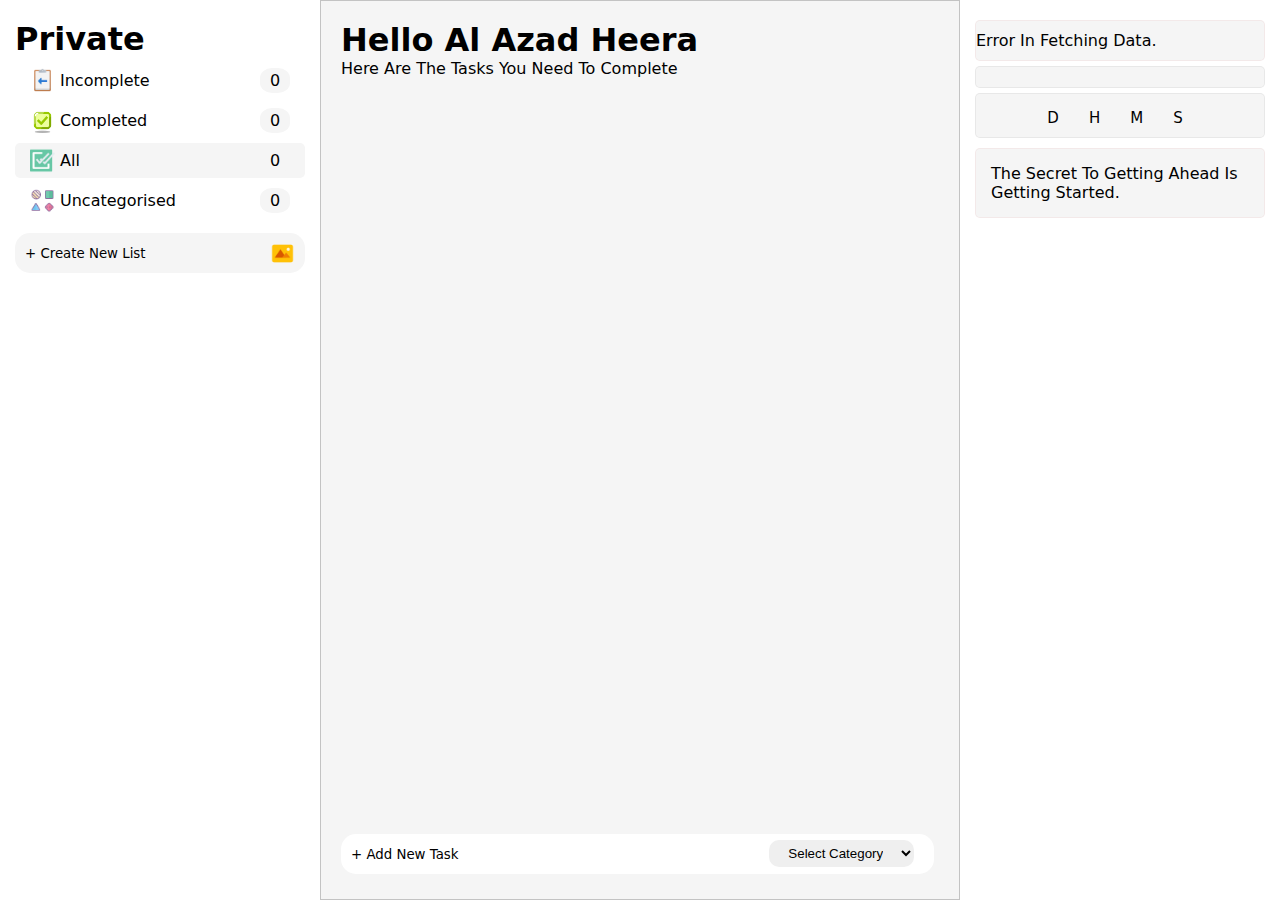
==== index.html @ c56970cc "Initial Commit" ====
<!DOCTYPE html>
<html lang="en">

<head>
    <meta charset="UTF-8">
    <meta name="viewport" content="width=device-width, initial-scale=1.0">
    <title>Document</title>
    <link href="https://fonts.maateen.me/adorsho-lipi/font.css" rel="stylesheet">
    <link rel="stylesheet" href="assets/css/countdown.css">
    <link rel="stylesheet" href="assets/css/style.css">
</head>

<body>
    <div id="edit-form">
        <div class="edit-inputs">
            <div id="close-button">X</div>
            <p id="task-name"></p>
            <div id="edit-input-box">
                <input type="text" id="task-name-input">
                <input type="hidden" id="task-index">
            </div>
        </div>
    </div>
    <div id="left-sidebar">
        <div class="name-box">
            <h1>Private</h1>
        </div>

        <nav>
            <ul id="category-list">
                <li onclick="filterTasks(false, null)">
                    <span class="icon-img"><img src="assets/images/icons/icons8-assignment-return-64.png" alt="">
                        <p>Incomplete</p>
                    </span>

                    <span id="incomplete-task" class="task-counter"></span>
                </li>

                <li onclick="filterTasks(true, null)">
                    <span class="icon-img"><img src="assets/images/icons/icons8-checked-48.png" alt="">
                        <p>Completed</p>
                    </span>

                    <span id="complete-task" class="task-counter"></span>
                </li>

                <li class="li-active" onclick="loadTasks()">
                    <span class="icon-img"><img src="assets/images/icons/icons8-all-64.png" alt="">
                        <p>All</p>
                    </span>

                    <span id="all-task" class="task-counter"></span>
                </li>

                <li onclick="filterTasks(false, 'null')">
                    <span class="icon-img"><img src="assets/images/icons/icons8-category-64.png" alt="">
                        <p>Uncategorised</p>
                    </span>

                    <span id="uncategorised-task" class="task-counter"></span>
                </li>

                <li>
                    <input type="text" id="newCategory" class="add-new-item" placeholder="+ Create New List">
                    <input type="file" id="category-img">
                    <img class="add-new-category-img" id="input-tirgger" src="assets/images/icons/icons8-img-64.png" alt="">
                </li>
            </ul>
        </nav>
    </div>
    <section id="main">
        <div class="sidebar-hidden"></div>
        <div class="dashboard">
            <div class="greetings">
                <div class="greetings-text">
                    <h1>Hello <span class="name">Al Azad Heera</span></h1>
                    <p>Here Are The Tasks You Need To Complete</p>
                </div>
            </div>
            <div class="task-table">
                <table id="task-table">
                </table>
            </div>
            <form action="#" id="add-new-task">
                <input id="new-task-input" type="text" class="add-new-item" placeholder="+ Add New Task">
                <select name="" id="task-categories">
                    <option disabled selected>Select Category</option>
                </select>
            </form>
        </div>
        <div class="sidebar-hidden">
        </div>
    </section>
    <div id="right-sidebar">
        <div id="weather-display"></div>
        <div class="dates">
            <div id="date-gregorian"></div>
            <div id="date-hijri"></div>
            <div id="date-bongabdo"></div>
        </div>
        <div id="count-down-wrapper">
            <div id="countdown">
                <div class="time">
                    <div id="days"></div>
                    <span>D</span>
                </div>
                <div class="time">
                    <div id="hours"></div>
                    <span>H</span>
                </div>
                <div class="time">
                    <div id="minutes"></div>
                    <span>M</span>
                </div>
                <div class="time">
                    <div id="seconds"></div>
                    <span>S</span>
                </div>
            </div>
        </div>
        <div id="quote"></div>
    </div>
    <script src="http://ajax.googleapis.com/ajax/libs/jquery/1.11.2/jquery.min.js"></script>
    <script src="https://resume.nuhil.net/bangla-calendar/jquery.bongabdo.min.js"></script>

    <script src="assets/js/countdown.js"></script>

    <script type="text/javascript">
        $('#date-bongabdo').bongabdo({
            showSeason: true,
            format: "DD MM, YY (SS)"
        });
    </script>

    <script>
        const date = new Date();
        const day = date.getDate();
        const month = date.getMonth();
        const year = date.getFullYear();
        const formattedDate = `${day}-${month}-${year}`;

        $(document).ready(function () {
            let apiUrl = "https://api.aladhan.com/v1/gToH/" + formattedDate;

            $.getJSON(apiUrl, function (response) {
                if (response.code === 200) {
                    let hijri_day = response.data.hijri.day;
                    let hijri_month = response.data.hijri.month.en;
                    let hijri_year = response.data.hijri.year;

                    let day = response.data.gregorian.day;
                    let month = response.data.gregorian.month.en;
                    let year = response.data.gregorian.year;

                    $('#date-gregorian').text(day + ' ' + month + ' ' + year);
                    $('#date-hijri').text(hijri_day + ' ' + hijri_month + ' ' + hijri_year);
                } else {
                    $('#date-display').text("Failed to fetch the date.");
                }
            }).fail(function () {
                $('#date-display').text("Error in fetching data.");
            });
        });
    </script>

    <script>
        $(document).ready(function () {
            var apiUrl = "https://api.openweathermap.org/data/2.5/weather?lat=26.10834&lon=88.83409&units=metric&appid=01d9f2d66b5fb9c863aa86b5cb001cd2";

            $.getJSON(apiUrl, function (response) {
                if (response.cod === 200) {
                    let description = response.weather[0].description;
                    let temperature = response.main.temp;
                    let feels_like = response.main.feels_like;
                    let humidity = response.main.humidity;
                    let icon = response.weather[0].icon;

                    let weatherInfo = `
                    <table>
                            <tr>
                                <td colspan="2" style="text-align: center;">
                                    <img src="https://openweathermap.org/img/wn/${icon}.png" alt="Weather icon"/>
                                </td>
                            </tr>
                            <tr>
                                <td class="value">${description}</td>
                            </tr>
                            <tr>
                                <td class="value">${temperature}°C</td>
                            </tr>
                            <tr>
                                <td class="value">${feels_like}°C (Feels Like)</td>
                            </tr>
                            <tr>
                                <td class="value">${humidity}% (Humidity)</td>
                            </tr>
                        </table>
                `;
                    $('#weather-display').html(weatherInfo);
                } else {
                    $('#weather-display').text("Failed to fetch weather data.");
                }
            }).fail(function () {
                $('#weather-display').text("Error in fetching data.");
            });
        });
    </script>

    <script>
        let file = 'assets/quotes.json';
        let random_number = Math.floor((Math.random() * 100) + 1);
        $(document).ready(function () {
            $.getJSON(file, function (response) {
                $('#quote').text(response[random_number].quote)
            })
        })
    </script>

<script src="assets/js/script.js"></script>
<script src="assets/js/tasks.js"></script>
</body>

</html>
---- assets/css/countdown.css ----
#countdown {
    display: flex;
}

.time {
    font-size: 30px;
    text-align: center;
    padding: 10px;
    border-radius: 10px;
    margin-right: 10px;
    position: relative;
    overflow: hidden;
}

.time span {
    display: block;
    font-size: 0.5em;
    margin-top: 5px;
}

.fade-out {
    animation: fadeOut 0.3s ease-in-out forwards;
}

.fade-in {
    animation: fadeIn 0.4s ease-in-out forwards;
}

@keyframes fadeOut {
    from {
        opacity: 1;
    }
    to {
        opacity: 0;
    }
}

@keyframes fadeIn {
    from {
        opacity: 0;
    }
    to {
        opacity: 1;
    }
}
---- assets/css/style.css ----
* {
    padding: 0;
    margin: 0;
    box-sizing: border-box;
}

@import url('https://fonts.googleapis.com/css2?family=Barlow+Condensed&display=swap');

body {
    background: #f5f5f5;
    font-family: "Barlow Condensed", system-ui;
    font-weight: 300;
    position: relative;
}

.info{
    color: #275EFE;
}

.warning{
    color: rgb(233, 74, 12);
}

.add-new-item::placeholder{
    font-family: "Barlow Condensed", system-ui;
    color: #000;
}


@supports (-webkit-appearance: none) or (-moz-appearance: none) {
    .checkbox-wrapper-13 input[type=checkbox] {
        --active: #275EFE;
        --active-inner: #fff;
        --focus: 2px rgba(39, 94, 254, .3);
        --border: #BBC1E1;
        --border-hover: #275EFE;
        --background: #fff;
        --disabled: #F6F8FF;
        --disabled-inner: #E1E6F9;
        -webkit-appearance: none;
        -moz-appearance: none;
        height: 21px;
        outline: none;
        display: inline-block;
        vertical-align: top;
        position: relative;
        margin: 0;
        cursor: pointer;
        border: 1px solid var(--bc, var(--border));
        background: var(--b, var(--background));
        transition: background 0.3s, border-color 0.3s, box-shadow 0.2s;
    }

    .checkbox-wrapper-13 input[type=checkbox]:after {
        content: "";
        display: block;
        left: 0;
        top: 0;
        position: absolute;
        transition: transform var(--d-t, 0.3s) var(--d-t-e, ease), opacity var(--d-o, 0.2s);
    }

    .checkbox-wrapper-13 input[type=checkbox]:checked {
        --b: var(--active);
        --bc: var(--active);
        --d-o: .3s;
        --d-t: .6s;
        --d-t-e: cubic-bezier(.2, .85, .32, 1.2);
    }

    .checkbox-wrapper-13 input[type=checkbox]:disabled {
        --b: var(--disabled);
        cursor: not-allowed;
        opacity: 0.9;
    }

    .checkbox-wrapper-13 input[type=checkbox]:disabled:checked {
        --b: var(--disabled-inner);
        --bc: var(--border);
    }

    .checkbox-wrapper-13 input[type=checkbox]:disabled+label {
        cursor: not-allowed;
    }

    .checkbox-wrapper-13 input[type=checkbox]:hover:not(:checked):not(:disabled) {
        --bc: var(--border-hover);
    }

    .checkbox-wrapper-13 input[type=checkbox]:focus {
        box-shadow: 0 0 0 var(--focus);
    }

    .checkbox-wrapper-13 input[type=checkbox]:not(.switch) {
        width: 21px;
    }

    .checkbox-wrapper-13 input[type=checkbox]:not(.switch):after {
        opacity: var(--o, 0);
    }

    .checkbox-wrapper-13 input[type=checkbox]:not(.switch):checked {
        --o: 1;
    }

    .checkbox-wrapper-13 input[type=checkbox]+label {
        display: inline-block;
        vertical-align: middle;
        cursor: pointer;
        margin-left: 4px;
    }

    .checkbox-wrapper-13 input[type=checkbox]:not(.switch) {
        border-radius: 7px;
    }

    .checkbox-wrapper-13 input[type=checkbox]:not(.switch):after {
        width: 5px;
        height: 9px;
        border: 2px solid var(--active-inner);
        border-top: 0;
        border-left: 0;
        left: 7px;
        top: 4px;
        transform: rotate(var(--r, 20deg));
    }

    .checkbox-wrapper-13 input[type=checkbox]:not(.switch):checked {
        --r: 43deg;
    }
}

.checkbox-wrapper-13 * {
    box-sizing: inherit;
}

.checkbox-wrapper-13 *:before,
.checkbox-wrapper-13 *:after {
    box-sizing: inherit;
}


#left-sidebar {
    width: 25vw;
    height: 100vh;

    position: fixed;
    top: 0;
    left: 0;

    background-color: #fff;

    padding: 20px 15px;

}

#right-sidebar {
    width: 25vw;
    height: 100vh;
    position: fixed;
    top: 0;
    right: 0;
    background-color: #fff;
    padding: 20px 15px;
}

.dates{
    text-align: center;
    background-color: #f5f5f5;
    margin: 5px 0;
    padding: 10px;
    border: 1px solid rgb(0 0 0 / 5%);
    border-radius: 5px;
}

#date-bongabdo{
    font-family: 'AdorshoLipi', sans-serif;
}

#weather-display{
    text-transform: capitalize;
    text-align: justify;
    background-color: #f5f5f5;
    padding: 10px 0;
    border: 1px solid rgba(218, 15, 15, 0.05);
    border-radius: 5px;
}

#weather-display img{
    background-color: #48aba2;
    border-radius: 5px;
}

#weather-display table{
    width: 100%;
}

#weather-display .value{
    text-align: center;
}

#weather-display .label{
    font-weight: 400;
}

#count-down-wrapper{
    display: flex;
    justify-content: center;
    align-items: center;
    background-color: #f5f5f5;
    margin: 0;
    border: 1px solid rgb(0 0 0 / 5%);
    border-radius: 5px;
}

#quote {
    padding: 15px;
    background-color: #f5f5f5;
    text-transform: capitalize;
    border: 1px solid rgba(218, 15, 15, 0.05);
    border-radius: 5px;
    margin: 10px 0;
}

nav ul li {
    list-style: none;

    height: 100%;
    width: auto;
    display: flex;
    align-items: center;
    justify-content: space-between;

    padding: 5px 15px;
    margin: 5px 0;

    border-radius: 5px;
    cursor: pointer;
}

.li-active {
    background-color: #f5f5f5;
}

.icon-img {
    height: 100%;
    width: auto;
    display: flex;
    align-items: center;
}

.icon-img img {
    width: 25px;

    margin-right: 5px;
}

nav ul li p {
    display: inline;
}

nav ul li:last-child {
    padding: 10px 0;
}

.task-counter {
    float: right;
    background-color: #f5f5f5;
    padding: 10px;
    height: 25px;
    width: 30px;
    display: flex;
    justify-content: center;
    align-items: center;
    border-radius: 40%;
}

.task-counter img{
    width: 20px;
}

.live-active .task-counter {
    background-color: #fff;
}

.add-new-item {
    width: 100%;
    background-color: #f5f5f5;
    height: 40px;
    border-radius: 15px;
    padding: 0 10px;
    border: none;
}

#category-img{
    display: none;
}

.add-new-category-img{
        width: 25px;
        position: absolute;
        right: 25px;
        cursor: pointer;
}

#main {
    display: flex;
    justify-content: space-between;
    width: 100vw;
}

.sidebar-hidden {
    height: 100vh;
    width: 25vw;
    border-right: 1px solid #00000069;
}

.sidebar {
    height: 100vh;
    width: 20%;
    border-left: 1px solid #00000069;
}

.dashboard {
    width: 50vw;
    min-height: 100vh;
    padding: 20px;
    border: 1px solid #00000034;
    position: relative;
}

.greetings {
    margin-bottom: 25px;
}

#main table{
    width: 100%;
    border-spacing: 0px;
}

#main tr{
    background-color: #ffffff;
    display: block;
    border-radius: 7px;
    margin-bottom: 7px;
    min-height: 40px;
    display: flex;
    align-items: center;
    justify-content:space-between;
    padding: 5px 10px;
}

.due-date {
    background-color: #f5f5f5;
    border-radius: 5px;
    padding: 5px 20px;
    margin-right: 5px;
    display: flex;
    align-items: center;
    justify-content: center;
}

.three-dot{
    background-color: #f5f5f5;
    border-radius: 5px;
    padding: 5px;
    height: 15px;
    position: relative;
    z-index: 9;
    cursor: pointer;
}

.menus{
    transition: width 1s ease;
}

.menus ul li{
    list-style: none;
    display: inline-block;
    cursor: pointer;
}

.menus ul {
    height: 30px;
    display: flex;
    justify-content: end;
    align-items: center;
    overflow: hidden;
}

.menu{
    background-color: #f5f5f5;
    border-radius: 5px;
    padding: 5px 10px;
    height: 15px;
    position: relative;
    left: 225px;
    transition: left 1s ease;
    margin-right: 5px;
    z-index: 0;
}

.menu-icon{
    width: 15px;
}

#edit-form{
    width: 100vw;
    height: 100vh;
    background-color: #00000088;
    border: 1px solid rgba(255, 255, 255, 0.384);
    padding: 15px;
    position:absolute;
    top: 0;
    left: 0;
    z-index: 999999;

    display: flex;
    justify-content: center;
    align-items: center;

    display: none;
}

#edit-form p{
    font-size: 17px;
}

#close-button {
    position: absolute;
    top: 4px;
    right: 4px;
    color: red;
    padding: 3px 8px;
    background: white;
    border-radius: 50%;
    cursor: pointer;
}


.edit-inputs{
    width: 600px;
    background-color: #000000c9;
    color: #fff;
    padding: 25px;
    position: relative;
}

#edit-input-box{
    margin-top: 15px;
}

#edit-input-box input[type="text"]{
    width: 100%;
    height: 30px;
    border-radius: 5px;
    border: none;
    padding: 0 7px;
}

#task-name {
    font-size: 17px;
    font-weight: 400;
}

#add-new-task{
    position: absolute;
    bottom: 25px;
    width: 93%;
}

#add-new-task input{
    background-color: #FFFFFF;
}

#task-categories {
    position: absolute;
    right: 20px;
    top: 6px;
    border: none;
    padding: 5px 15px;
    border-radius: 10px;
}

.cat-img{
    width: 20px;
    margin-right: 7px;
}
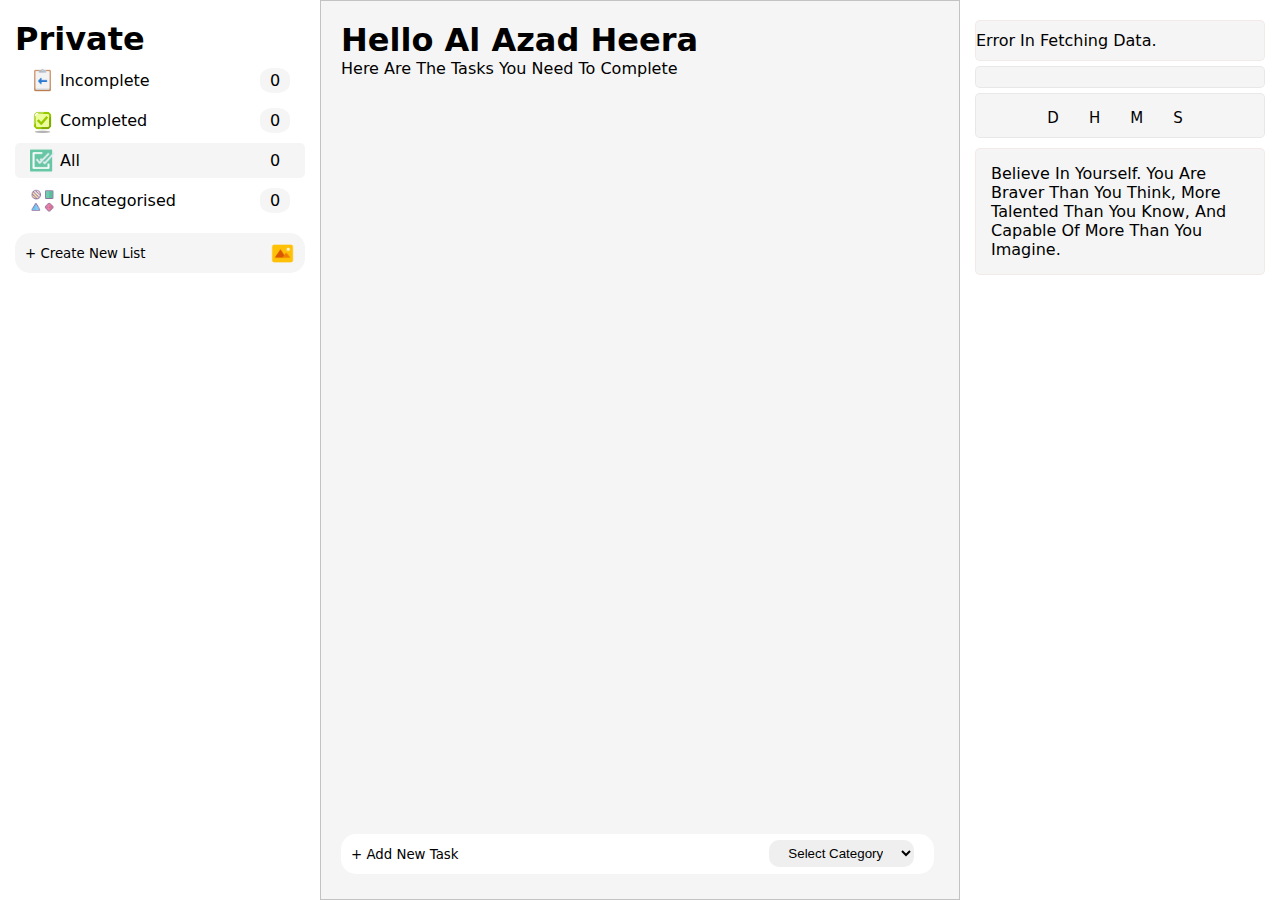
==== commit 81c82ea8: "Ajax link issue fixed." ====
--- a/index.html
+++ b/index.html
@@ -120,7 +120,7 @@
         </div>
         <div id="quote"></div>
     </div>
-    <script src="http://ajax.googleapis.com/ajax/libs/jquery/1.11.2/jquery.min.js"></script>
+    <script src="https://ajax.googleapis.com/ajax/libs/jquery/1.11.2/jquery.min.js"></script>
     <script src="https://resume.nuhil.net/bangla-calendar/jquery.bongabdo.min.js"></script>
 
     <script src="assets/js/countdown.js"></script>
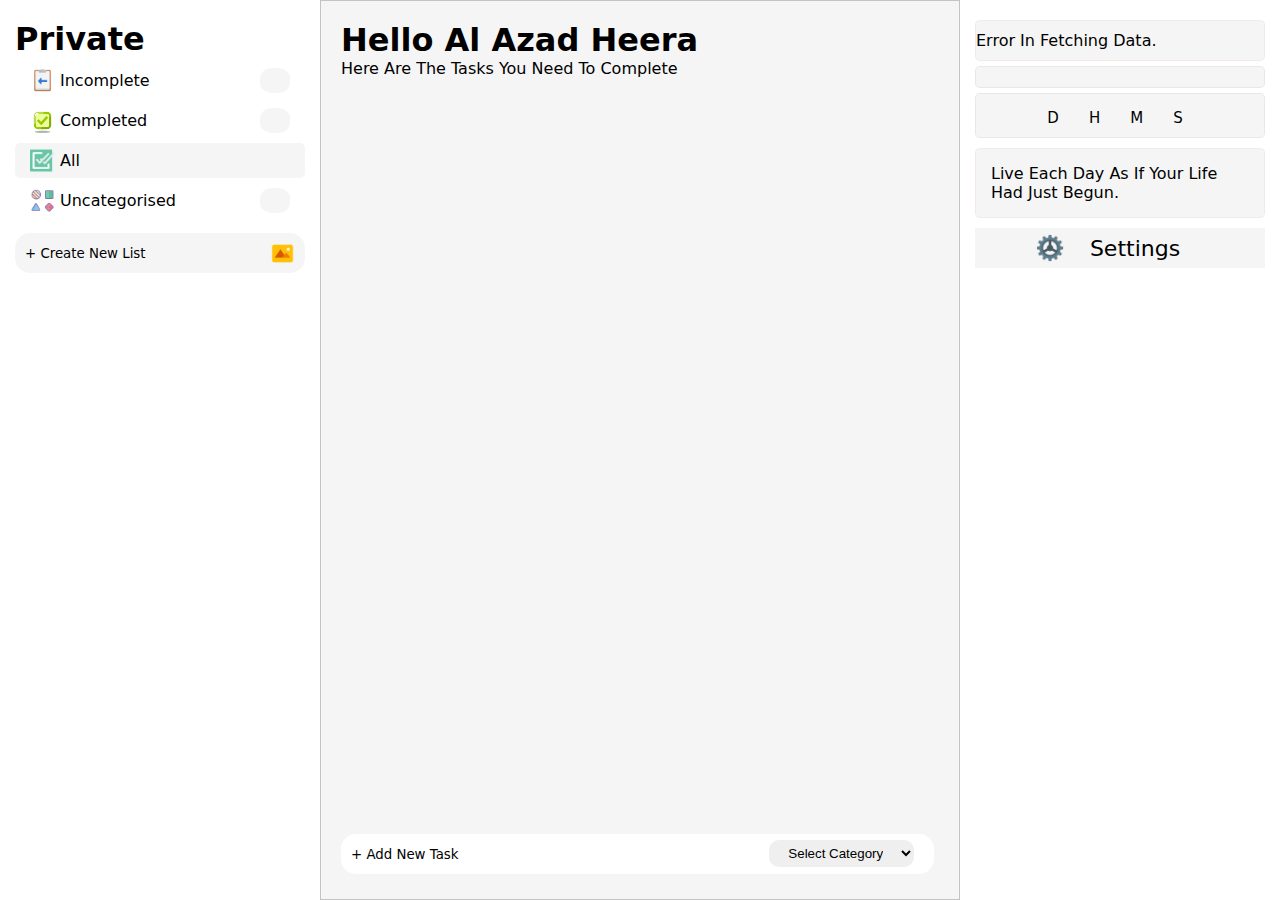
==== commit 554c00de: "Settings Page Added" ====
--- a/index.html
+++ b/index.html
@@ -5,7 +5,9 @@
     <meta charset="UTF-8">
     <meta name="viewport" content="width=device-width, initial-scale=1.0">
     <title>Document</title>
+    <link rel="icon" type="image/x-icon" href="https://res.cloudinary.com/dqv4l1mkj/image/upload/v1724854253/fav_uyhtz2.png">
     <link href="https://fonts.maateen.me/adorsho-lipi/font.css" rel="stylesheet">
+    <link rel="stylesheet" href="assets/css/colors.css">
     <link rel="stylesheet" href="assets/css/countdown.css">
     <link rel="stylesheet" href="assets/css/style.css">
 </head>
@@ -59,7 +61,6 @@
 
                     <span id="uncategorised-task" class="task-counter"></span>
                 </li>
-
                 <li>
                     <input type="text" id="newCategory" class="add-new-item" placeholder="+ Create New List">
                     <input type="file" id="category-img">
@@ -119,6 +120,10 @@
             </div>
         </div>
         <div id="quote"></div>
+        <div class="settings-button-div">
+            <img src="assets/images/icons/icons8-gear-64.png" alt="">
+            <a href="settings.html" class="settings-button" target="_blank">Settings</a>
+        </div>
     </div>
     <script src="https://ajax.googleapis.com/ajax/libs/jquery/1.11.2/jquery.min.js"></script>
     <script src="https://resume.nuhil.net/bangla-calendar/jquery.bongabdo.min.js"></script>
--- a/assets/css/style.css
+++ b/assets/css/style.css
@@ -487,5 +487,26 @@
     margin-right: 7px;
 }
 
-
-
+.settings-button-div {
+    width: 100%;
+    height: 40px;
+    display: flex;
+    justify-content: center;
+    align-items: center;
+    background: #f5f5f5;
+}
+
+.settings-button-div img{
+    width: 30px;
+}
+
+
+a.settings-button {
+    text-decoration: none;
+    color: #000000;
+    padding: 5px 25px;
+    font-size: 22px;
+}
+
+
+
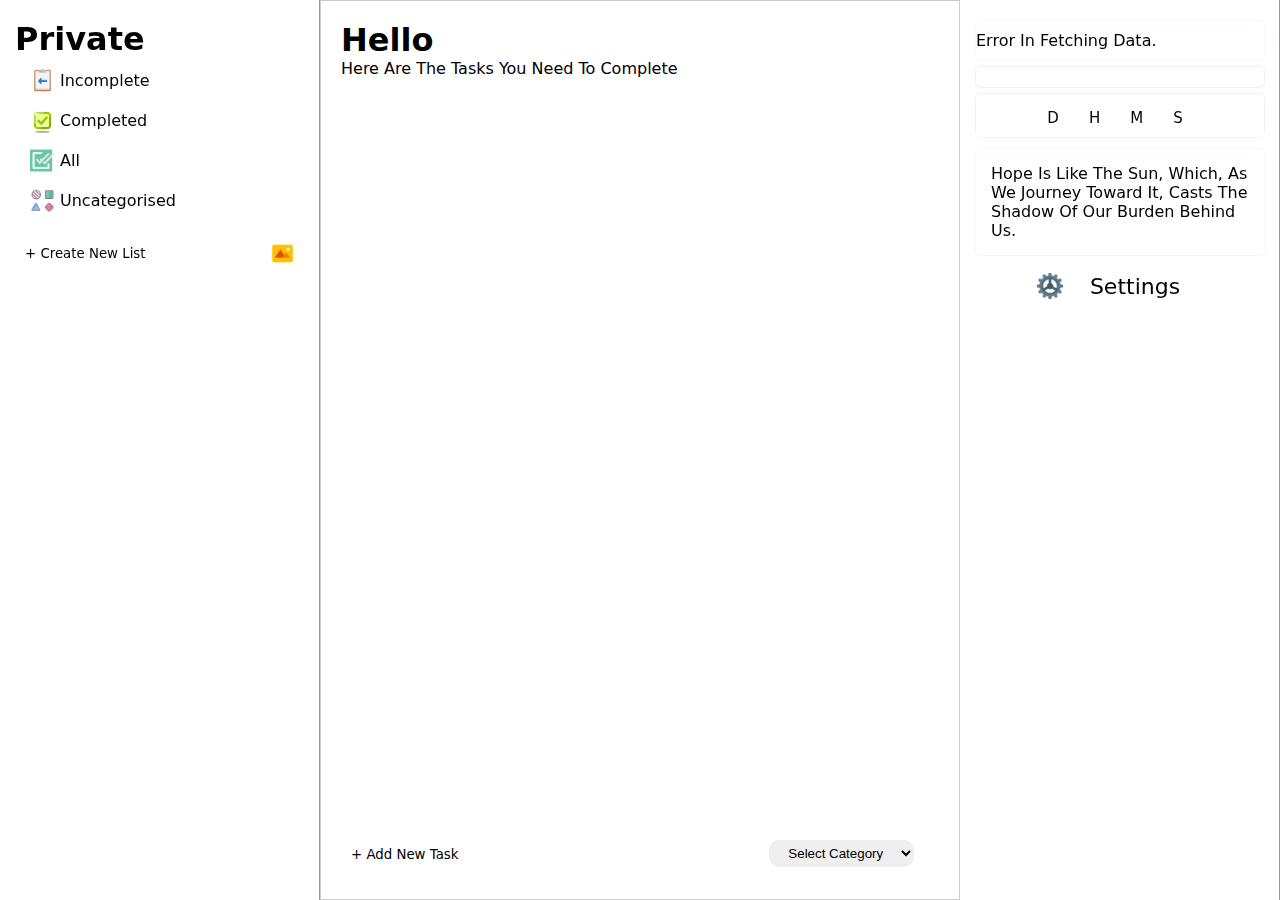
==== commit 81fa9b0e: "99.99% completed" ====
--- a/index.html
+++ b/index.html
@@ -7,8 +7,8 @@
     <title>Document</title>
     <link rel="icon" type="image/x-icon" href="https://res.cloudinary.com/dqv4l1mkj/image/upload/v1724854253/fav_uyhtz2.png">
     <link href="https://fonts.maateen.me/adorsho-lipi/font.css" rel="stylesheet">
-    <link rel="stylesheet" href="assets/css/colors.css">
     <link rel="stylesheet" href="assets/css/countdown.css">
+    <link rel="stylesheet" id="rmode">
     <link rel="stylesheet" href="assets/css/style.css">
 </head>
 
@@ -74,7 +74,7 @@
         <div class="dashboard">
             <div class="greetings">
                 <div class="greetings-text">
-                    <h1>Hello <span class="name">Al Azad Heera</span></h1>
+                    <h1>Hello <span id="name" class="name"></span></h1>
                     <p>Here Are The Tasks You Need To Complete</p>
                 </div>
             </div>
--- a/assets/css/style.css
+++ b/assets/css/style.css
@@ -7,7 +7,7 @@
 @import url('https://fonts.googleapis.com/css2?family=Barlow+Condensed&display=swap');
 
 body {
-    background: #f5f5f5;
+    background: var(--secondary);
     font-family: "Barlow Condensed", system-ui;
     font-weight: 300;
     position: relative;
@@ -23,7 +23,7 @@
 
 .add-new-item::placeholder{
     font-family: "Barlow Condensed", system-ui;
-    color: #000;
+    color: var(--text-color);
 }
 
 
@@ -148,7 +148,7 @@
     top: 0;
     left: 0;
 
-    background-color: #fff;
+    background-color: var(--primary);
 
     padding: 20px 15px;
 
@@ -160,17 +160,18 @@
     position: fixed;
     top: 0;
     right: 0;
-    background-color: #fff;
+    background-color: var(--primary);
     padding: 20px 15px;
 }
 
 .dates{
     text-align: center;
-    background-color: #f5f5f5;
+    background-color: var(--secondary);
     margin: 5px 0;
     padding: 10px;
     border: 1px solid rgb(0 0 0 / 5%);
     border-radius: 5px;
+    color: var(--text-color);
 }
 
 #date-bongabdo{
@@ -180,10 +181,11 @@
 #weather-display{
     text-transform: capitalize;
     text-align: justify;
-    background-color: #f5f5f5;
+    background-color: var(--secondary);
     padding: 10px 0;
     border: 1px solid rgba(218, 15, 15, 0.05);
     border-radius: 5px;
+    color: var(--text-color);
 }
 
 #weather-display img{
@@ -207,7 +209,8 @@
     display: flex;
     justify-content: center;
     align-items: center;
-    background-color: #f5f5f5;
+    background-color: var(--secondary);
+    color: var(--text-color);
     margin: 0;
     border: 1px solid rgb(0 0 0 / 5%);
     border-radius: 5px;
@@ -215,7 +218,8 @@
 
 #quote {
     padding: 15px;
-    background-color: #f5f5f5;
+    background-color: var(--secondary);
+    color: var(--text-color);
     text-transform: capitalize;
     border: 1px solid rgba(218, 15, 15, 0.05);
     border-radius: 5px;
@@ -224,7 +228,7 @@
 
 nav ul li {
     list-style: none;
-
+    color: var(--text-color);
     height: 100%;
     width: auto;
     display: flex;
@@ -239,7 +243,8 @@
 }
 
 .li-active {
-    background-color: #f5f5f5;
+    background-color: var(--secondary);
+    color: var(--text-color);
 }
 
 .icon-img {
@@ -265,7 +270,8 @@
 
 .task-counter {
     float: right;
-    background-color: #f5f5f5;
+    background-color: var(--secondary);
+    color: var(--text-color);
     padding: 10px;
     height: 25px;
     width: 30px;
@@ -285,7 +291,8 @@
 
 .add-new-item {
     width: 100%;
-    background-color: #f5f5f5;
+    background-color: var(--secondary);
+    color: var(--text-color);
     height: 40px;
     border-radius: 15px;
     padding: 0 10px;
@@ -331,6 +338,7 @@
 
 .greetings {
     margin-bottom: 25px;
+    color: var(--text-color);
 }
 
 #main table{
@@ -339,7 +347,8 @@
 }
 
 #main tr{
-    background-color: #ffffff;
+    background-color: var(--primary);
+    color: var(--text-color);
     display: block;
     border-radius: 7px;
     margin-bottom: 7px;
@@ -351,7 +360,8 @@
 }
 
 .due-date {
-    background-color: #f5f5f5;
+    background-color: var(--secondary);
+    color: var(--text-color);
     border-radius: 5px;
     padding: 5px 20px;
     margin-right: 5px;
@@ -361,7 +371,8 @@
 }
 
 .three-dot{
-    background-color: #f5f5f5;
+    background-color: var(--secondary);
+    color: var(--text-color);
     border-radius: 5px;
     padding: 5px;
     height: 15px;
@@ -389,7 +400,8 @@
 }
 
 .menu{
-    background-color: #f5f5f5;
+    background-color: var(--secondary);
+    color: var(--text-color);
     border-radius: 5px;
     padding: 5px 10px;
     height: 15px;
@@ -470,7 +482,11 @@
 }
 
 #add-new-task input{
-    background-color: #FFFFFF;
+    background-color: var(--primary);
+}
+
+::placeholder{
+    color: var(--text-color);
 }
 
 #task-categories {
@@ -493,7 +509,8 @@
     display: flex;
     justify-content: center;
     align-items: center;
-    background: #f5f5f5;
+    background: var(--secondary);
+    color: var(--text-color);
 }
 
 .settings-button-div img{
@@ -506,7 +523,12 @@
     color: #000000;
     padding: 5px 25px;
     font-size: 22px;
-}
-
-
-
+    color: var(--text-color);
+}
+
+.name-box{
+    color: var(--text-color);
+}
+
+
+
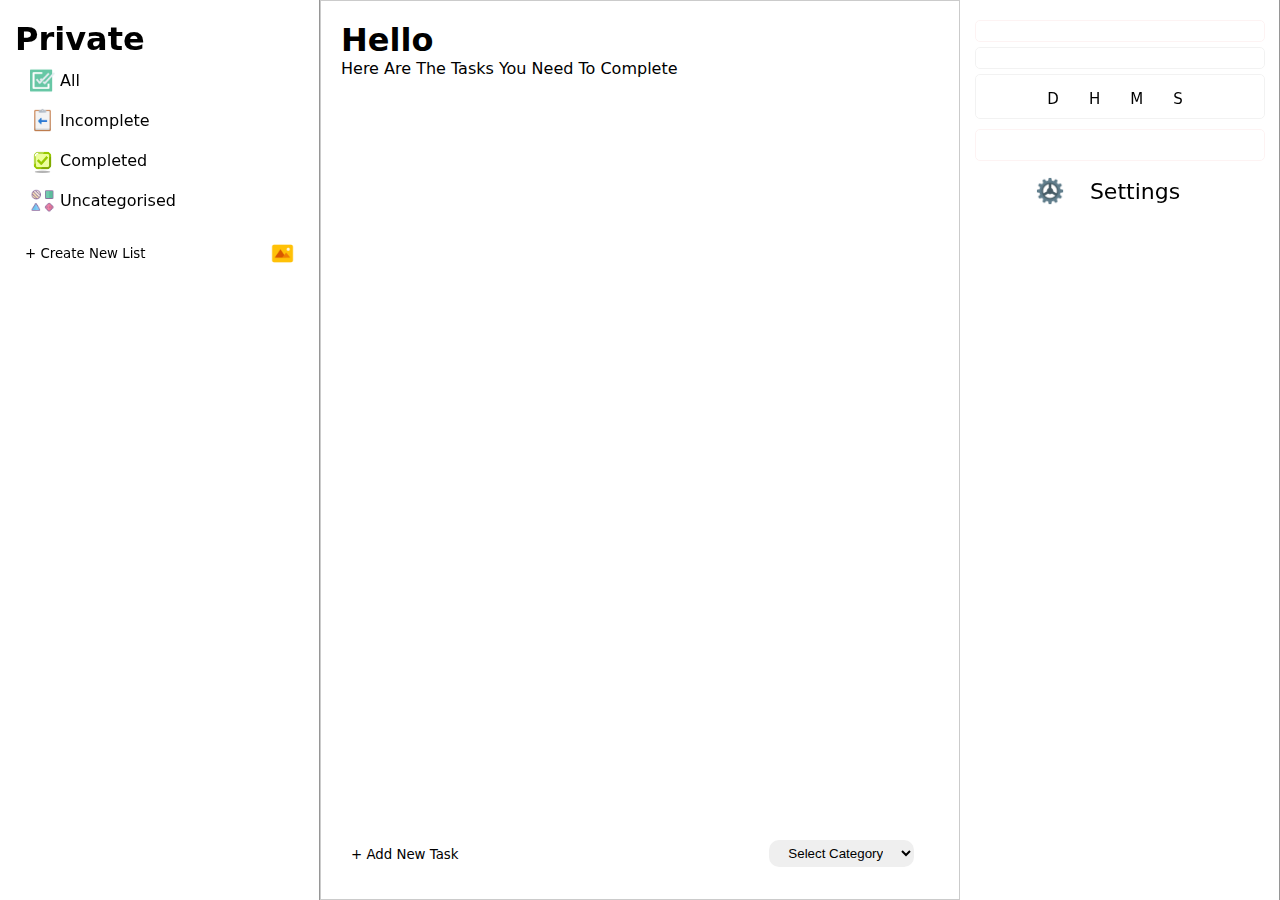
==== commit c1c4f5e3: "Active class added to the li" ====
--- a/index.html
+++ b/index.html
@@ -30,6 +30,16 @@
 
         <nav>
             <ul id="category-list">
+
+                <li class="li-active" onclick="loadTasks()">
+                    <span class="icon-img"><img src="assets/images/icons/icons8-all-64.png" alt="">
+                        <p>All</p>
+                    </span>
+
+                    <span id="all-task" class="task-counter"></span>
+                </li>
+
+
                 <li onclick="filterTasks(false, null)">
                     <span class="icon-img"><img src="assets/images/icons/icons8-assignment-return-64.png" alt="">
                         <p>Incomplete</p>
@@ -46,13 +56,7 @@
                     <span id="complete-task" class="task-counter"></span>
                 </li>
 
-                <li class="li-active" onclick="loadTasks()">
-                    <span class="icon-img"><img src="assets/images/icons/icons8-all-64.png" alt="">
-                        <p>All</p>
-                    </span>
-
-                    <span id="all-task" class="task-counter"></span>
-                </li>
+                
 
                 <li onclick="filterTasks(false, 'null')">
                     <span class="icon-img"><img src="assets/images/icons/icons8-category-64.png" alt="">
@@ -61,6 +65,7 @@
 
                     <span id="uncategorised-task" class="task-counter"></span>
                 </li>
+                
                 <li>
                     <input type="text" id="newCategory" class="add-new-item" placeholder="+ Create New List">
                     <input type="file" id="category-img">
@@ -130,99 +135,9 @@
 
     <script src="assets/js/countdown.js"></script>
 
-    <script type="text/javascript">
-        $('#date-bongabdo').bongabdo({
-            showSeason: true,
-            format: "DD MM, YY (SS)"
-        });
-    </script>
-
-    <script>
-        const date = new Date();
-        const day = date.getDate();
-        const month = date.getMonth();
-        const year = date.getFullYear();
-        const formattedDate = `${day}-${month}-${year}`;
-
-        $(document).ready(function () {
-            let apiUrl = "https://api.aladhan.com/v1/gToH/" + formattedDate;
-
-            $.getJSON(apiUrl, function (response) {
-                if (response.code === 200) {
-                    let hijri_day = response.data.hijri.day;
-                    let hijri_month = response.data.hijri.month.en;
-                    let hijri_year = response.data.hijri.year;
-
-                    let day = response.data.gregorian.day;
-                    let month = response.data.gregorian.month.en;
-                    let year = response.data.gregorian.year;
-
-                    $('#date-gregorian').text(day + ' ' + month + ' ' + year);
-                    $('#date-hijri').text(hijri_day + ' ' + hijri_month + ' ' + hijri_year);
-                } else {
-                    $('#date-display').text("Failed to fetch the date.");
-                }
-            }).fail(function () {
-                $('#date-display').text("Error in fetching data.");
-            });
-        });
-    </script>
-
-    <script>
-        $(document).ready(function () {
-            var apiUrl = "https://api.openweathermap.org/data/2.5/weather?lat=26.10834&lon=88.83409&units=metric&appid=01d9f2d66b5fb9c863aa86b5cb001cd2";
-
-            $.getJSON(apiUrl, function (response) {
-                if (response.cod === 200) {
-                    let description = response.weather[0].description;
-                    let temperature = response.main.temp;
-                    let feels_like = response.main.feels_like;
-                    let humidity = response.main.humidity;
-                    let icon = response.weather[0].icon;
-
-                    let weatherInfo = `
-                    <table>
-                            <tr>
-                                <td colspan="2" style="text-align: center;">
-                                    <img src="https://openweathermap.org/img/wn/${icon}.png" alt="Weather icon"/>
-                                </td>
-                            </tr>
-                            <tr>
-                                <td class="value">${description}</td>
-                            </tr>
-                            <tr>
-                                <td class="value">${temperature}°C</td>
-                            </tr>
-                            <tr>
-                                <td class="value">${feels_like}°C (Feels Like)</td>
-                            </tr>
-                            <tr>
-                                <td class="value">${humidity}% (Humidity)</td>
-                            </tr>
-                        </table>
-                `;
-                    $('#weather-display').html(weatherInfo);
-                } else {
-                    $('#weather-display').text("Failed to fetch weather data.");
-                }
-            }).fail(function () {
-                $('#weather-display').text("Error in fetching data.");
-            });
-        });
-    </script>
-
-    <script>
-        let file = 'assets/quotes.json';
-        let random_number = Math.floor((Math.random() * 100) + 1);
-        $(document).ready(function () {
-            $.getJSON(file, function (response) {
-                $('#quote').text(response[random_number].quote)
-            })
-        })
-    </script>
-
-<script src="assets/js/script.js"></script>
-<script src="assets/js/tasks.js"></script>
+    <script src="assets/js/script.js"></script>
+    <script src="assets/js/tasks.js"></script>
+    <script src="assets/js/settings.js"></script>
 </body>
 
 </html>